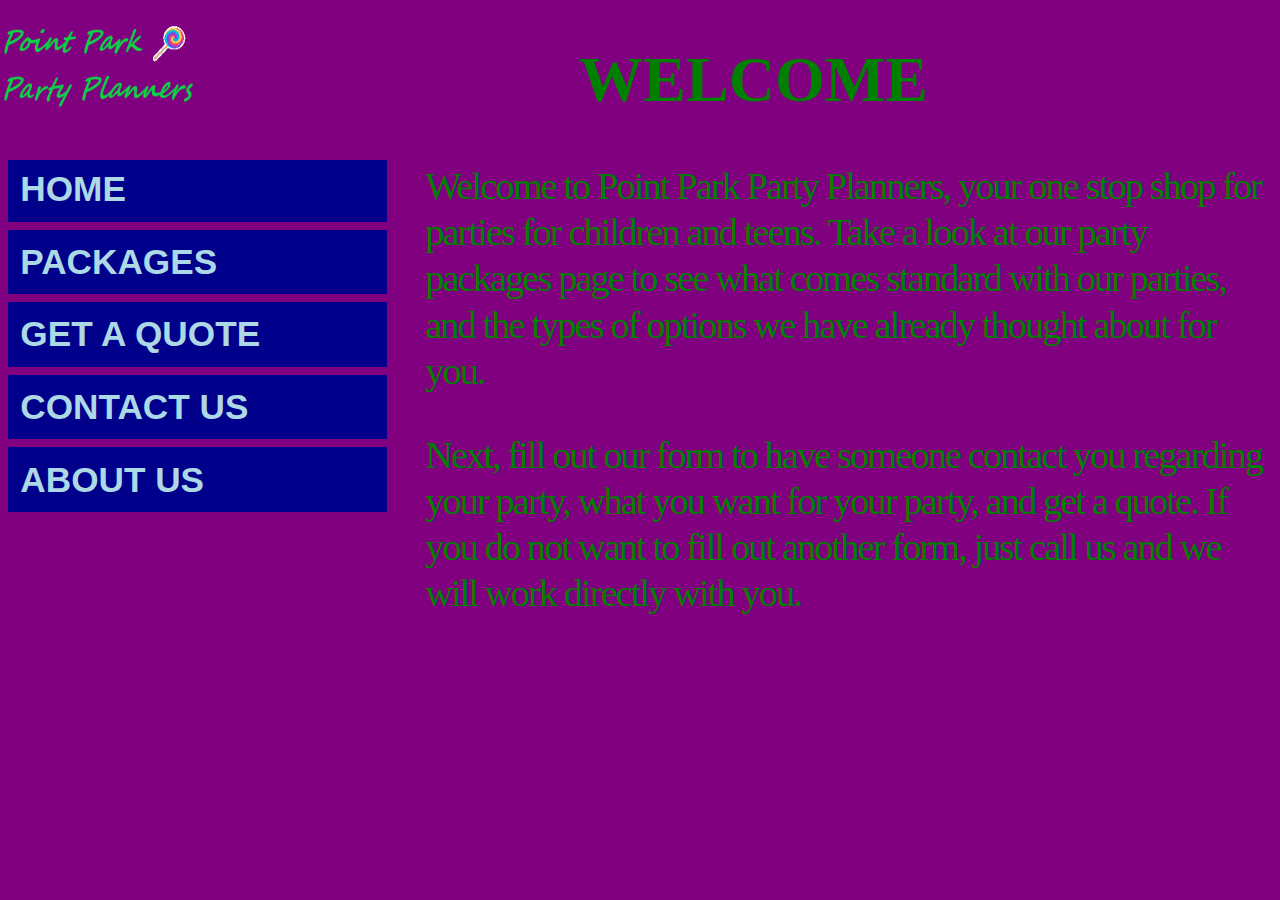
==== index.html @ 75398949 "Add index, packages, quote_form and updates" ====
<html>
<!--  This html is for an under construction page for
    my fake web page for Point Park Party Planners. -->
<head>
  <title>Point Park Party Planners</title>
  <link rel="stylesheet" type="text/css"
  href="style.css">
</head>
<body>
<!-- Beginning of header  -->
  <div id="invisible-header">
    <img
       src="logopppp.png" alt="Point Park Party Planners"
       width="200" height="100">
     <h1>Welcome</h1>
  </div>
  <div id="header">
    <img
       src="logopppp.png" alt="Point Park Party Planners"
       width="200" height="100">
     <h1>WELCOME</h1>
  </div>
  <!-- Beginning of main section of page -->
  <div id="main">
<!-- beginning of content division  -->
  <div id="content">
    <p class="closeLines">Welcome to Point Park Party Planners, your one stop shop for parties for
      children and teens.  Take a look at our party packages page to see what
      comes standard with our parties, and the types of options we have already
      thought about for you.
    </p>
    <p class="closeLines">  Next, fill out our form to have someone contact you regarding your party,
      what you want for your party, and get a quote.  If you do not want to fill out
      another form, just call us and we will work directly with you.
  </div> <!-- end content -->
  <!-- beginning of navigation bar  -->
  <div id="navbar">
    <ul>
      <li><a href="index.html">HOME</a></li>
      <li><a href="packages.html">PACKAGES</a></li>
      <li><a href="quote_form.html">GET A QUOTE</a></li>
      <li><a href="construction.html">CONTACT US</a></li>
      <li><a href="about.html">ABOUT US</a></li>
    </ul>
  </div>
  <!-- end of navigation bar -->
  <div class="no-wrap"></div>
  </div> <!-- end of main -->
</body>
</html>
---- style.css ----
/***************************************************************
 ****  Written by Sarah Reiser                              ****
 ****  This is the stylesheet for my fake party planner app ****
 **************************************************************/
/*  default styling for entire page  */
body {
  font-family: "Segoe Print","Segoe Script",cursive;
  font-size: 2em;
  color: green;
  background-color: purple;
}
/* default stylings for headings */
h1, h2, h3{
  text-align:center;
}
h2   {
  color: magenta;
  font-family:"Papyrus", fantasy;
  font-size: 2em;
}
h3   {
  color: white;
  font-family:"Papyrus", fantasy;
  font-size: 2em;
}

/*special stylings for the heading at the top of the page.  It stays
  even when the page scrolls.  */

div#header {
  width:100%;
  position: fixed;
  top:  0;
  left: 0;
  margin-bottom: 0;
  background-color:  purple;
}
div#header h2, div#invisible-header h2{
  font-family: Verdana, Geneva, sans-serif;
  font-weight: 900;
  color: green;
/*  line-height: 2em;
  font-size: 2em;
*/}
div#header img, div#invisible-header img{
  float:left;
  margin:.5em .75em 0 .1em;
  }
div#invisible-header{
    width: 100%;
    margin-bottom: 0;
    visibility: hidden;
  }
p.clearFloat{
  clear: both;
  }
/*end of stylings for header at top of page */

/* navigation bar stylings and placement of navigation bar to the left */
div#main{
  width: 100%;
}
div#navbar{
  display: inline-block;
  width: 30%;
  float: left;
}
div#navbar ul{
  list-style-type: none;
  padding-left: 0;
}
div#navbar ul li{
  background-color: darkblue;
  margin: 0 0 .25em 0;
}
div#navbar ul li a{
  font-family: Arial, Helvetica, sans-serif;
  font-size:   1.1em;
  font-weight: 800;
  color: lightblue;
  text-decoration: none;
  display: block;
  padding: .35em;
}
/*end of navigation bar stylings */
div#content {
  width: 67%;
  float: right;
}
.nowrap {
  clear:both;
}
/* general paragrah styling and classes */
p    {
  font-size: 1.2em;
}
p.important {
  font-size:1.5em;
  font-weight: 900;
}
p.closeLines {
  line-height: 1.2em;
  letter-spacing: -.05em;
}
/* class to wrap text around the right side of an image */
img.wrap-around-the-right-side{
  float: left;
}
/* class to center an image */
img.in-the-center{
  display: block;
  margin-left: auto;
  margin-right: auto;
}
/* class for text on the "under construction" page, which has some text a
 different color and font than the rest of the site. */
.construction{
  font-family: sans-serif;
  font-size: 2em;
  color: lightblue;
  text-align: center;
}
/* Class for fun styled text.*/
.funtext{
  font-family: "Lucida Handwriting", "Apple Chancery", cursive;
  font-weight: bolder;
  font-size:3em;
}
/* Class to empasize text */
.emphasized {
  font-style: italic;
}
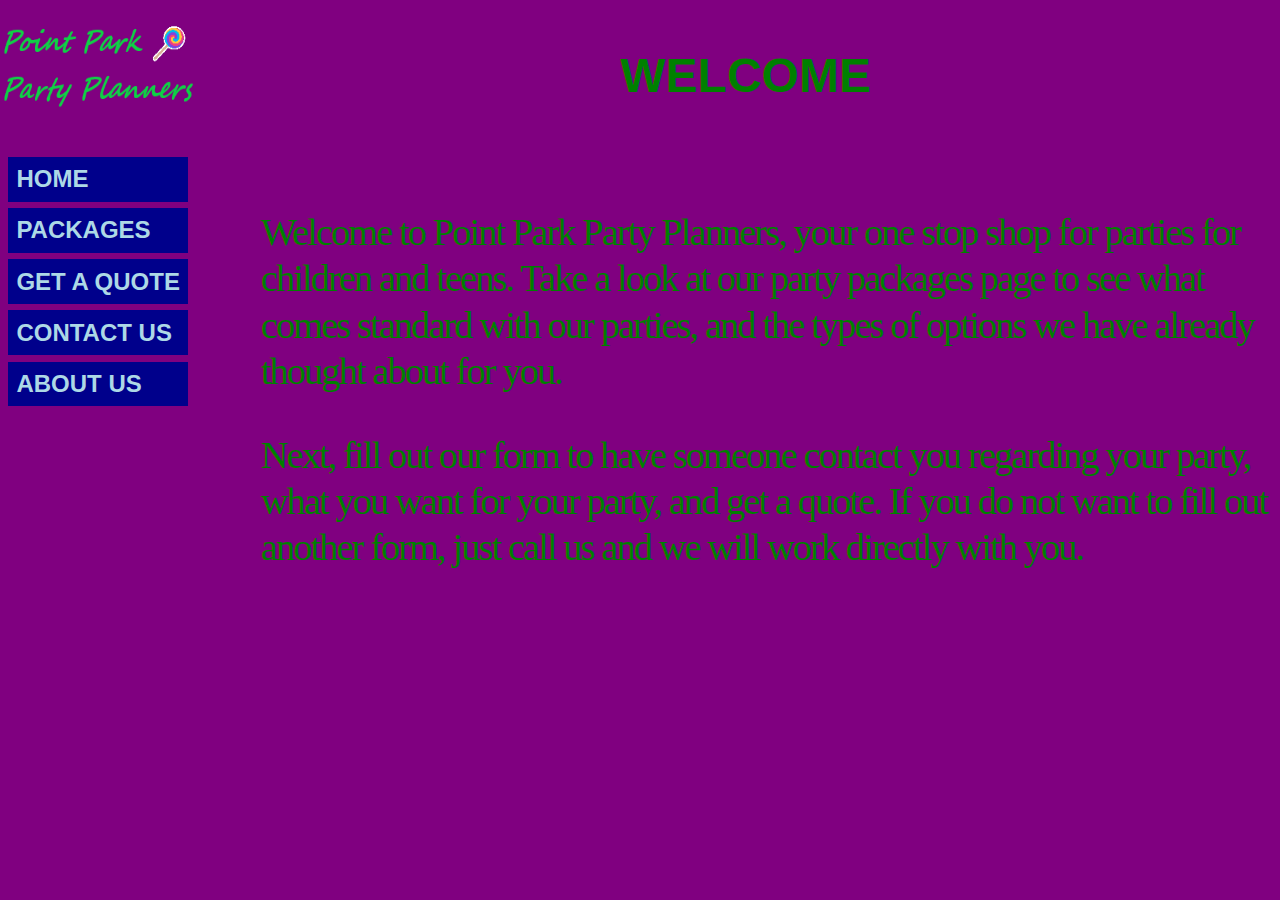
==== commit 5b46cdc8: "navbar updates, packages" ====
--- a/index.html
+++ b/index.html
@@ -1,5 +1,5 @@
 <html>
-<!--  This html is for an under construction page for
+<!--  This html is for the main index page for
     my fake web page for Point Park Party Planners. -->
 <head>
   <title>Point Park Party Planners</title>
@@ -18,21 +18,10 @@
     <img
        src="logopppp.png" alt="Point Park Party Planners"
        width="200" height="100">
-     <h1>WELCOME</h1>
+     <h2>WELCOME</h2>
   </div>
-  <!-- Beginning of main section of page -->
-  <div id="main">
-<!-- beginning of content division  -->
-  <div id="content">
-    <p class="closeLines">Welcome to Point Park Party Planners, your one stop shop for parties for
-      children and teens.  Take a look at our party packages page to see what
-      comes standard with our parties, and the types of options we have already
-      thought about for you.
-    </p>
-    <p class="closeLines">  Next, fill out our form to have someone contact you regarding your party,
-      what you want for your party, and get a quote.  If you do not want to fill out
-      another form, just call us and we will work directly with you.
-  </div> <!-- end content -->
+
+<p> </p>
   <!-- beginning of navigation bar  -->
   <div id="navbar">
     <ul>
@@ -44,6 +33,21 @@
     </ul>
   </div>
   <!-- end of navigation bar -->
+
+  <!-- Beginning of main section of page -->
+  <div id="main">
+    <div id="content2">
+    <p class="closelines"> <br> </p>
+    <p class="closeLines">Welcome to Point Park Party Planners, your one stop shop for parties for
+      children and teens.  Take a look at our party packages page to see what
+      comes standard with our parties, and the types of options we have already
+      thought about for you.
+    </p>
+    <p class="closeLines">  Next, fill out our form to have someone contact you regarding your party,
+      what you want for your party, and get a quote.  If you do not want to fill out
+      another form, just call us and we will work directly with you.
+    </p>
+  </div>  <!-- end of content2-->
   <div class="no-wrap"></div>
   </div> <!-- end of main -->
 </body>
--- a/style.css
+++ b/style.css
@@ -39,15 +39,18 @@
   font-family: Verdana, Geneva, sans-serif;
   font-weight: 900;
   color: green;
-/*  line-height: 2em;
-  font-size: 2em;
-*/}
+  line-height: 1.5em;
+  font-size: 1.5em;
+}
 div#header img, div#invisible-header img{
   float:left;
-  margin:.5em .75em 0 .1em;
+  margin:.5em .25em 0 .1em;
+  line-height: .8em;
   }
 div#invisible-header{
     width: 100%;
+    top:  0;
+    left: 0;
     margin-bottom: 0;
     visibility: hidden;
   }
@@ -57,12 +60,8 @@
 /*end of stylings for header at top of page */
 
 /* navigation bar stylings and placement of navigation bar to the left */
-div#main{
-  width: 100%;
-}
 div#navbar{
   display: inline-block;
-  width: 30%;
   float: left;
 }
 div#navbar ul{
@@ -71,24 +70,52 @@
 }
 div#navbar ul li{
   background-color: darkblue;
-  margin: 0 0 .25em 0;
+  margin: 0 0 .2em 0;
 }
 div#navbar ul li a{
   font-family: Arial, Helvetica, sans-serif;
-  font-size:   1.1em;
-  font-weight: 800;
+  font-size:   .75em;
+  font-weight: 700;
   color: lightblue;
   text-decoration: none;
-  display: block;
+  display: inline-block;
   padding: .35em;
 }
 /*end of navigation bar stylings */
+div#main{
+  width: 80%;
+  margin-left: 20%
+}
+div#content2{
+  width:100%
+}
+div#sidebar {
+  width: 30%;
+  float: left;
+}
 div#content {
   width: 67%;
   float: right;
 }
 .nowrap {
   clear:both;
+}
+/* table styling */
+table{
+  border-collapse: collapse;
+}
+.wider{
+  width: 40%;
+}
+.narrow{
+  width: 15%;
+}
+.normal{
+  width: 25%;
+}
+
+th,td {
+  border:1px solid black;
 }
 /* general paragrah styling and classes */
 p    {
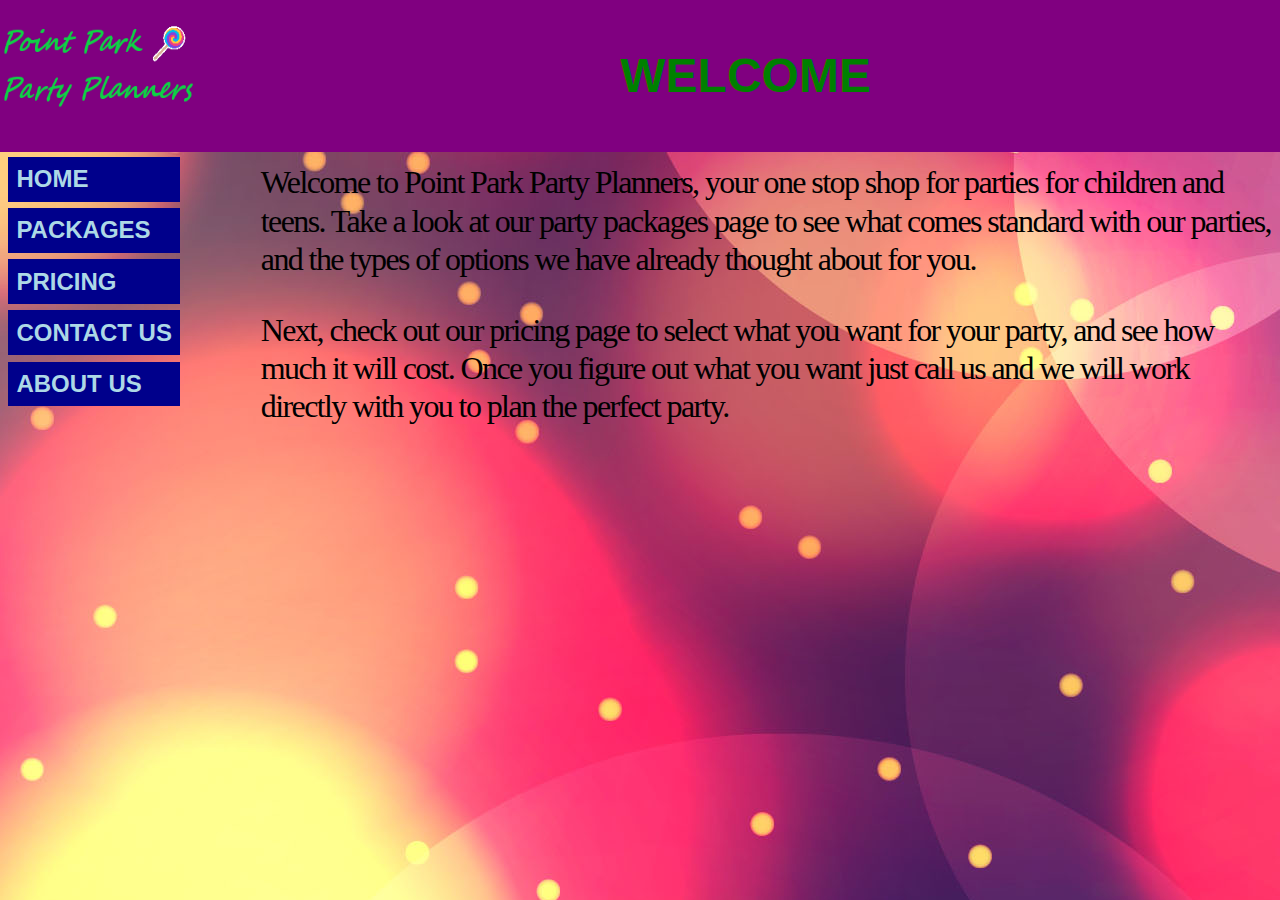
==== commit fbb0d5c3: "Changes to files, form, table better" ====
--- a/index.html
+++ b/index.html
@@ -1,4 +1,6 @@
-<html>
+<DOCTYPE html>
+  <html lang="en">
+
 <!--  This html is for the main index page for
     my fake web page for Point Park Party Planners. -->
 <head>
@@ -6,7 +8,7 @@
   <link rel="stylesheet" type="text/css"
   href="style.css">
 </head>
-<body>
+<body background=DreamNight.jpg>
 <!-- Beginning of header  -->
   <div id="invisible-header">
     <img
@@ -27,7 +29,7 @@
     <ul>
       <li><a href="index.html">HOME</a></li>
       <li><a href="packages.html">PACKAGES</a></li>
-      <li><a href="quote_form.html">GET A QUOTE</a></li>
+      <li><a href="quote_form.html">PRICING</a></li>
       <li><a href="construction.html">CONTACT US</a></li>
       <li><a href="about.html">ABOUT US</a></li>
     </ul>
@@ -37,15 +39,15 @@
   <!-- Beginning of main section of page -->
   <div id="main">
     <div id="content2">
-    <p class="closelines"> <br> </p>
-    <p class="closeLines">Welcome to Point Park Party Planners, your one stop shop for parties for
+    <!--p class="closelines"> <br> </p-->
+    <p class="indexpagetext closeLines"><br>Welcome to Point Park Party Planners, your one stop shop for parties for
       children and teens.  Take a look at our party packages page to see what
       comes standard with our parties, and the types of options we have already
       thought about for you.
     </p>
-    <p class="closeLines">  Next, fill out our form to have someone contact you regarding your party,
-      what you want for your party, and get a quote.  If you do not want to fill out
-      another form, just call us and we will work directly with you.
+    <p class="closeLines indexpagetext">  Next, check out our pricing page to select
+      what you want for your party, and see how much it will cost.  Once you figure
+      out what you want just call us and we will work directly with you to plan the perfect party.
     </p>
   </div>  <!-- end of content2-->
   <div class="no-wrap"></div>
--- a/style.css
+++ b/style.css
@@ -81,6 +81,10 @@
   display: inline-block;
   padding: .35em;
 }
+div#navbar ul.choicelist li {
+  background-color: blue;
+  cursor:pointer
+}
 /*end of navigation bar stylings */
 div#main{
   width: 80%;
@@ -117,6 +121,13 @@
 th,td {
   border:1px solid black;
 }
+/* styling for buttons in the table, with hidden images*/
+.unseen{
+  visibility: collapse;
+}
+.seen{
+  visibility: visible;
+}
 /* general paragrah styling and classes */
 p    {
   font-size: 1.2em;
@@ -129,6 +140,11 @@
   line-height: 1.2em;
   letter-spacing: -.05em;
 }
+.indexpagetext{
+  color: black;
+  font-size: 1em;
+}
+
 /* class to wrap text around the right side of an image */
 img.wrap-around-the-right-side{
   float: left;
